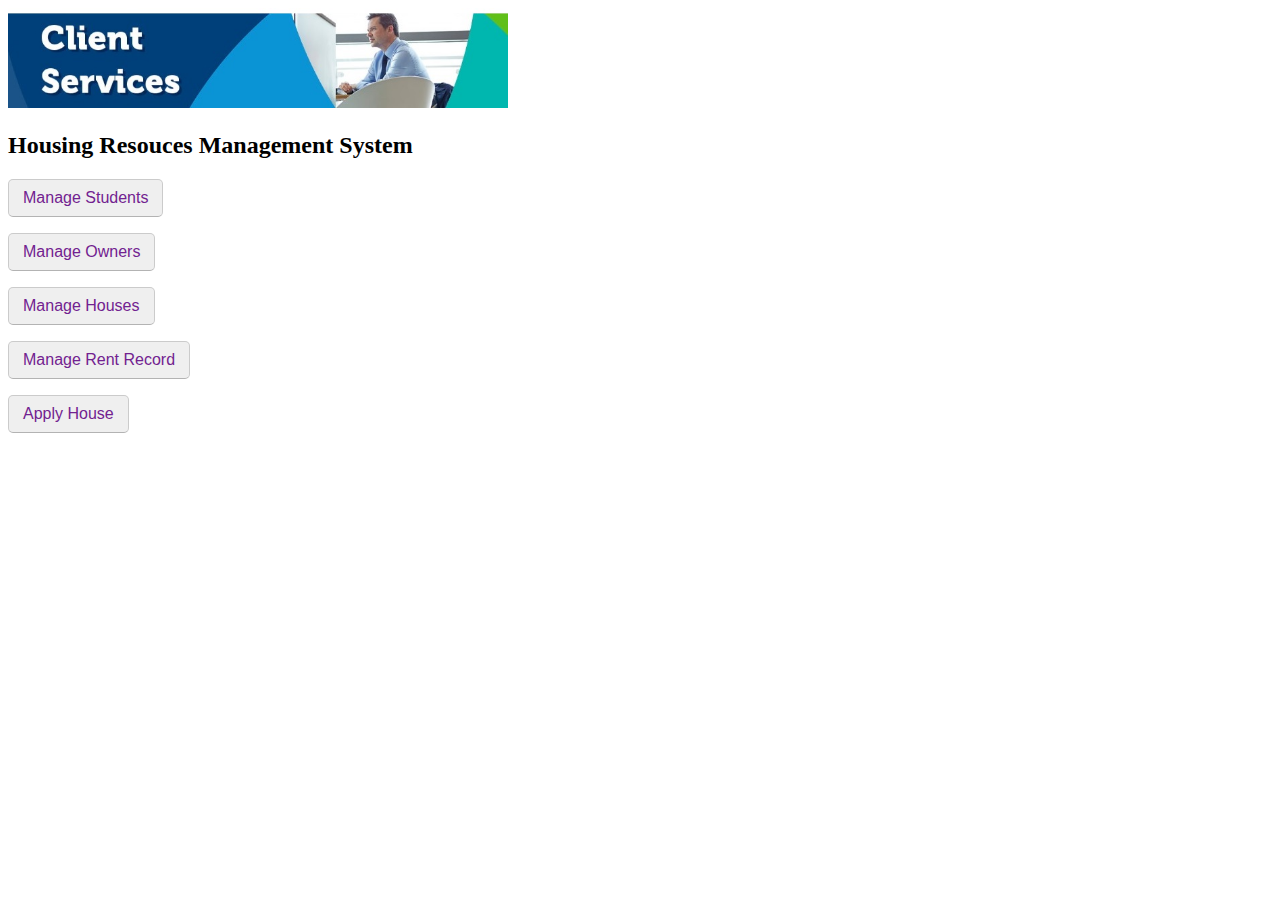
==== index.html @ 72a9b06d "Initial commit" ====
<!DOCTYPE html>
<html>
<head>
<link href="css/bootstrap.css" rel="stylesheet">
<style>
table {
    border-collapse: collapse;
    width: 60%;
}

th, td {
    padding: 8px;
    text-align: left;
    border-bottom: 1px solid #ddd;
}

tr:hover {background-color: cyan;}
</style>
</head>
<body>

<img src="logo.jpg" width="500" height="100">
<h2>Housing Resouces Management System</h2>

<p style="text-align:left"><a title='Click to manage Students' href='manageStudents.php'><button class='btn btn-info btn-large'>Manage Students</button></a></p>
<p style="text-align:left"><a title='Click to manage Owners' href='manageOwners.php'><button class='btn btn-info btn-large'>Manage Owners</button></a></p>
<p style="text-align:left"><a title='Click to manage Houses' href='manageHouses.php'><button class='btn btn-info btn-large'>Manage Houses</button></a></p>
<p style="text-align:left"><a title='Click to apply House' href='manageRecord.php'><button class='btn btn-info btn-large'>Manage Rent Record</button></a></p>
<p style="text-align:left"><a title='Click to apply House' href='manageApply.php'><button class='btn btn-info btn-large'>Apply House</button></a></p>
</body>
</body>
</html>
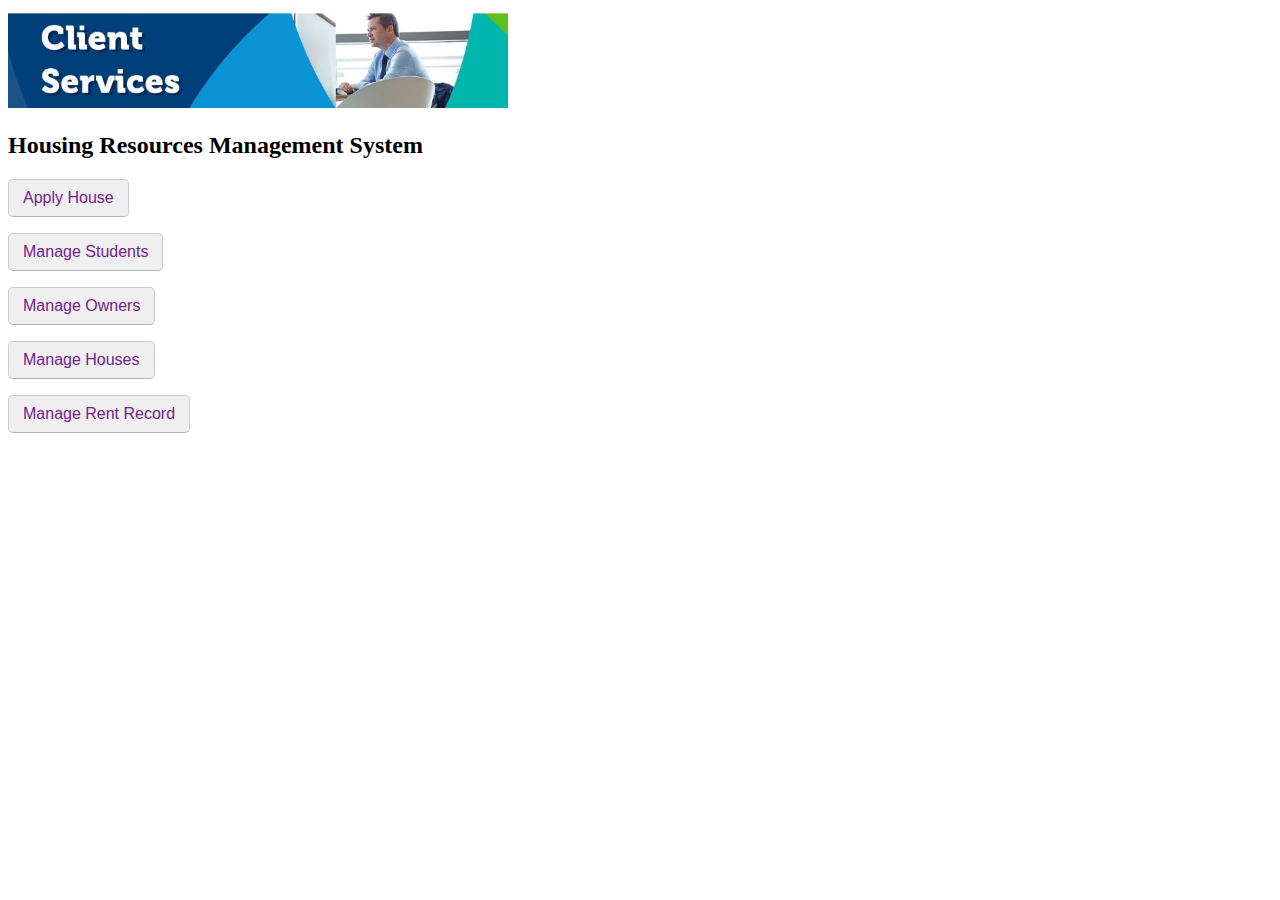
==== commit c8fee2b8: "fix detail" ====
--- a/index.html
+++ b/index.html
@@ -20,13 +20,12 @@
 <body>
 
 <img src="logo.jpg" width="500" height="100">
-<h2>Housing Resouces Management System</h2>
-
+<h2>Housing Resources Management System</h2>
+<p style="text-align:left"><a title='Click to apply House' href='manageApply.php'><button class='btn btn-info btn-large'>Apply House</button></a></p>
 <p style="text-align:left"><a title='Click to manage Students' href='manageStudents.php'><button class='btn btn-info btn-large'>Manage Students</button></a></p>
 <p style="text-align:left"><a title='Click to manage Owners' href='manageOwners.php'><button class='btn btn-info btn-large'>Manage Owners</button></a></p>
 <p style="text-align:left"><a title='Click to manage Houses' href='manageHouses.php'><button class='btn btn-info btn-large'>Manage Houses</button></a></p>
-<p style="text-align:left"><a title='Click to apply House' href='manageRecord.php'><button class='btn btn-info btn-large'>Manage Rent Record</button></a></p>
-<p style="text-align:left"><a title='Click to apply House' href='manageApply.php'><button class='btn btn-info btn-large'>Apply House</button></a></p>
+<p style="text-align:left"><a title='Click to manage Record' href='manageRecord.php'><button class='btn btn-info btn-large'>Manage Rent Record</button></a></p>
 </body>
 </body>
 </html>
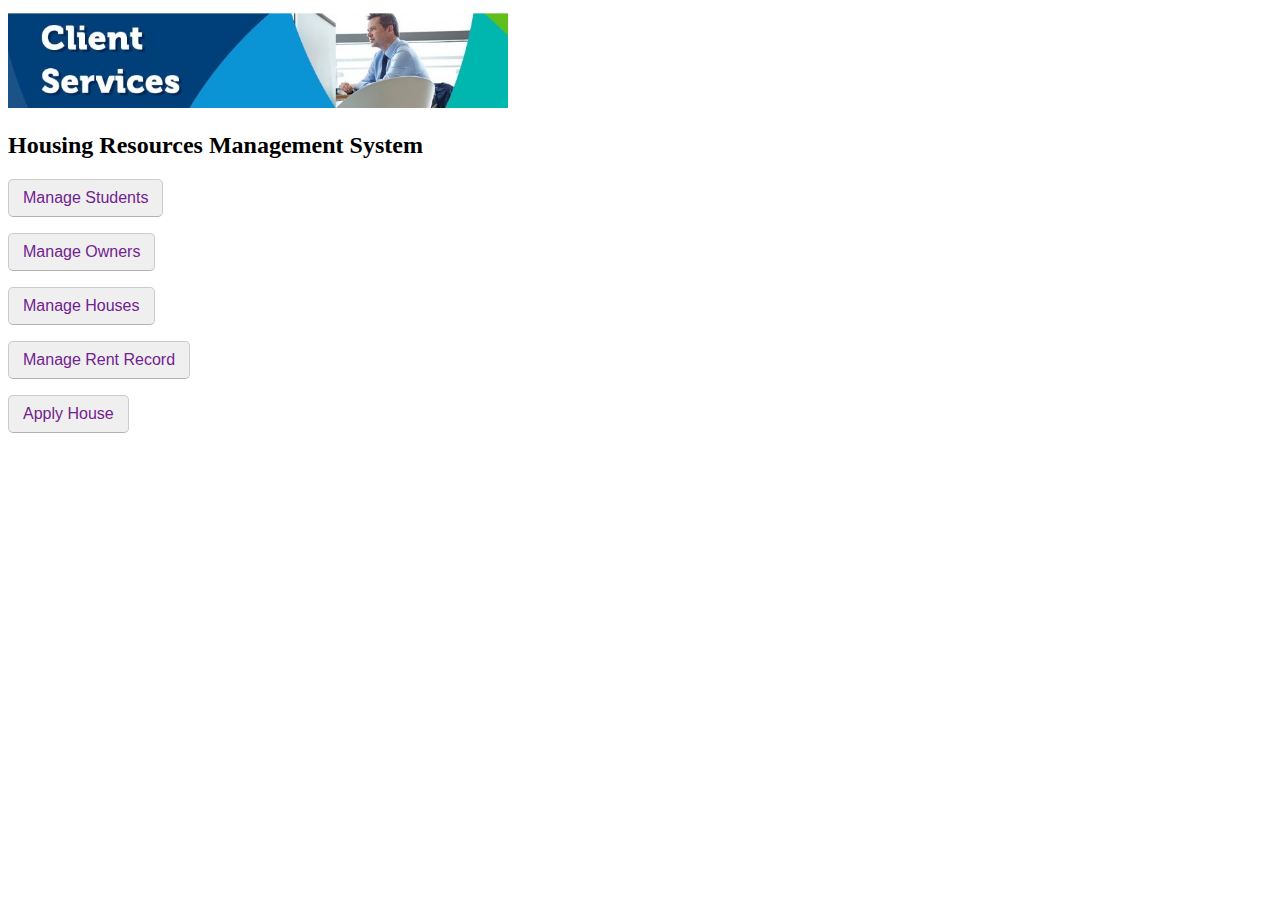
==== commit 927cc0ec: "update" ====
--- a/index.html
+++ b/index.html
@@ -21,11 +21,11 @@
 
 <img src="logo.jpg" width="500" height="100">
 <h2>Housing Resources Management System</h2>
-<p style="text-align:left"><a title='Click to apply House' href='manageApply.php'><button class='btn btn-info btn-large'>Apply House</button></a></p>
 <p style="text-align:left"><a title='Click to manage Students' href='manageStudents.php'><button class='btn btn-info btn-large'>Manage Students</button></a></p>
 <p style="text-align:left"><a title='Click to manage Owners' href='manageOwners.php'><button class='btn btn-info btn-large'>Manage Owners</button></a></p>
 <p style="text-align:left"><a title='Click to manage Houses' href='manageHouses.php'><button class='btn btn-info btn-large'>Manage Houses</button></a></p>
 <p style="text-align:left"><a title='Click to manage Record' href='manageRecord.php'><button class='btn btn-info btn-large'>Manage Rent Record</button></a></p>
+<p style="text-align:left"><a title='Click to apply House' href='manageApply.php'><button class='btn btn-info btn-large'>Apply House</button></a></p>
 </body>
 </body>
 </html>
